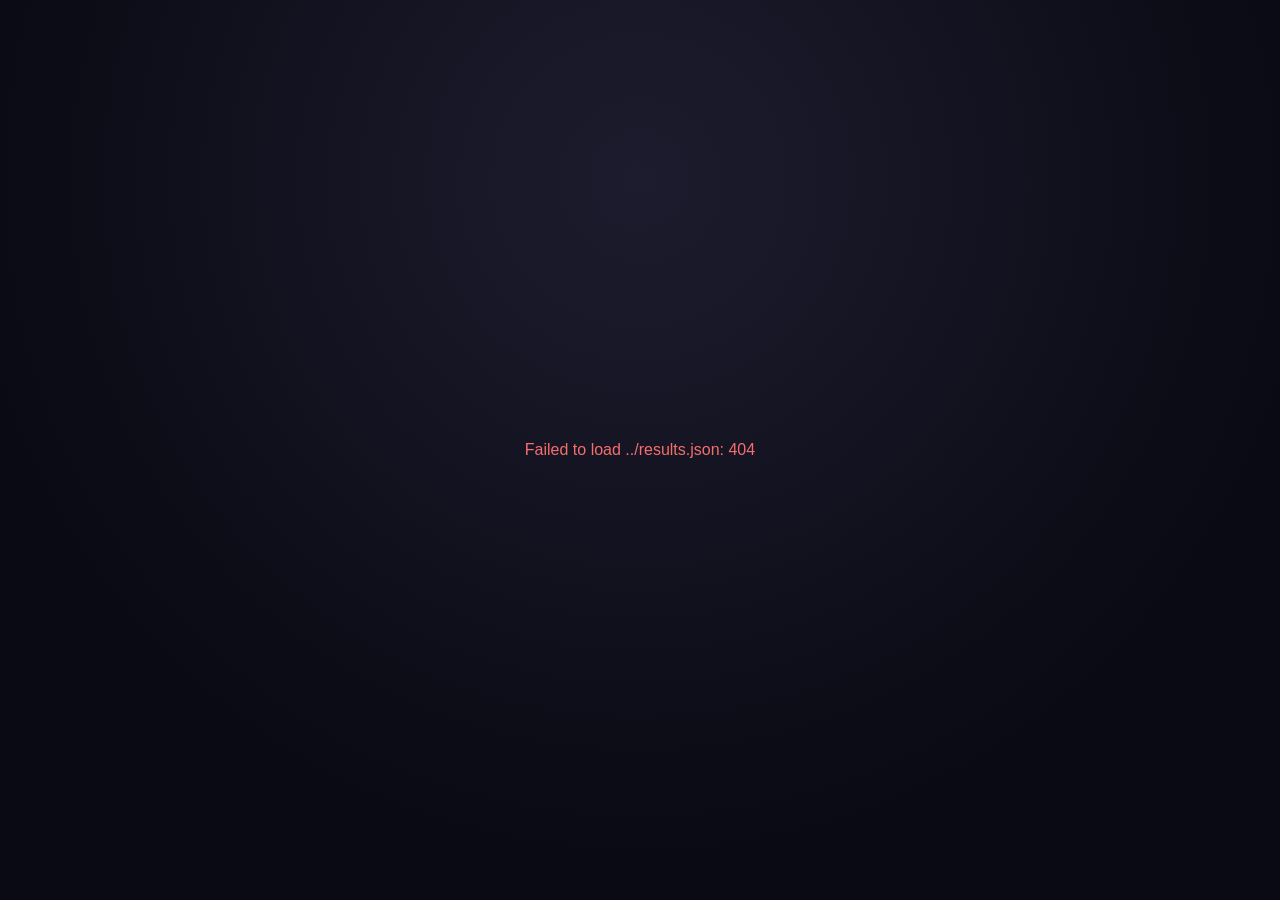
==== animation/index.html @ d1bcb2bb "Initial commit — results reveal scraper and animation Co-Authored-By: Claude Sonnet 4.6 <noreply@ant" ====
<!DOCTYPE html>
<html lang="en">
<head>
<meta charset="UTF-8">
<title>Results Reveal</title>
<link rel="stylesheet" href="style.css">
</head>
<body>
  <div id="app">
    <section id="intro" class="screen active">
      <h1>Your Year Results</h1>
      <button id="start-btn">Tap to Reveal</button>
    </section>

    <section id="title-card" class="screen">
      <h1 id="title-card-text"></h1>
    </section>

    <section id="modules" class="screen">
      <div id="module-card"></div>
      <div class="progress" id="module-progress"></div>
    </section>

    <section id="overall" class="screen">
      <div class="big-mark" id="overall-mark">--</div>
      <div class="sub" id="overall-decision"></div>
      <button class="next-btn" id="to-summary-btn">Continue</button>
    </section>

    <section id="summary" class="screen">
      <h2>That's everything.</h2>
      <div class="summary-stats" id="summary-stats"></div>
      <button class="next-btn" id="restart-btn">Watch Again</button>
    </section>
  </div>

  <script src="reveal.js"></script>
</body>
</html>
---- animation/style.css ----
* { box-sizing: border-box; margin: 0; padding: 0; }

body {
  font-family: -apple-system, BlinkMacSystemFont, 'Segoe UI', sans-serif;
  background: radial-gradient(circle at 50% 20%, #1c1c2e, #0a0a14 70%);
  color: #f4f4f8;
  height: 100vh;
  overflow: hidden;
}

#app {
  height: 100vh;
  display: flex;
  align-items: center;
  justify-content: center;
}

.screen {
  display: none;
  flex-direction: column;
  align-items: center;
  gap: 32px;
  text-align: center;
  padding: 40px;
  animation: fadeIn 0.6s ease;
}

.screen.active {
  display: flex;
}

#title-card {
  cursor: pointer;
}

#title-card-text {
  font-size: 2.6rem;
  font-weight: 300;
  letter-spacing: 0.03em;
  font-style: italic;
  color: #d8d8ec;
}

@keyframes fadeIn {
  from { opacity: 0; transform: translateY(12px); }
  to { opacity: 1; transform: translateY(0); }
}

h1 {
  font-size: 2.4rem;
  font-weight: 300;
  letter-spacing: 0.05em;
}

button {
  background: linear-gradient(135deg, #6e6ef6, #a06ef6);
  color: white;
  border: none;
  padding: 16px 36px;
  font-size: 1.1rem;
  border-radius: 999px;
  cursor: pointer;
  transition: transform 0.15s ease, box-shadow 0.15s ease;
  box-shadow: 0 8px 24px rgba(110, 110, 246, 0.35);
}

button:hover {
  transform: translateY(-2px) scale(1.03);
  box-shadow: 0 12px 32px rgba(160, 110, 246, 0.5);
}

.big-mark {
  font-size: 7rem;
  font-weight: 700;
  background: linear-gradient(135deg, #ffd166, #f6a06e);
  -webkit-background-clip: text;
  background-clip: text;
  color: transparent;
  animation: pop 0.7s cubic-bezier(.2,1.4,.4,1);
}

@keyframes pop {
  0% { transform: scale(0.3); opacity: 0; }
  70% { transform: scale(1.08); opacity: 1; }
  100% { transform: scale(1); }
}

.sub {
  max-width: 600px;
  font-size: 1.15rem;
  line-height: 1.5;
  color: #c8c8da;
}

#module-card {
  background: rgba(255,255,255,0.05);
  border: 1px solid rgba(255,255,255,0.08);
  border-radius: 20px;
  padding: 40px 56px;
  min-width: 360px;
  animation: cardIn 0.5s cubic-bezier(.2,1.4,.4,1);
}

@keyframes cardIn {
  0% { transform: translateY(30px) scale(0.9); opacity: 0; }
  100% { transform: translateY(0) scale(1); opacity: 1; }
}

.module-code {
  font-size: 0.95rem;
  letter-spacing: 0.1em;
  color: #9090ac;
  text-transform: uppercase;
}

.module-name {
  font-size: 1.6rem;
  margin: 8px 0 24px;
}

.module-mark {
  font-size: 4rem;
  font-weight: 700;
}

.module-mark.grade-1 { color: #6ef6a0; }
.module-mark.grade-21 { color: #6ed2f6; }
.module-mark.grade-22 { color: #f6e06e; }
.module-mark.grade-3 { color: #f6a06e; }
.module-mark.grade-f { color: #f66e6e; }

.module-meta {
  margin-top: 12px;
  color: #9090ac;
  font-size: 1rem;
}

.progress {
  font-size: 0.9rem;
  color: #6a6a80;
  letter-spacing: 0.05em;
}

.summary-stats {
  display: flex;
  gap: 48px;
}

.summary-stats .stat {
  display: flex;
  flex-direction: column;
  gap: 6px;
}

.summary-stats .stat .value {
  font-size: 2.2rem;
  font-weight: 700;
}

.summary-stats .stat .label {
  font-size: 0.85rem;
  color: #9090ac;
  text-transform: uppercase;
  letter-spacing: 0.08em;
}
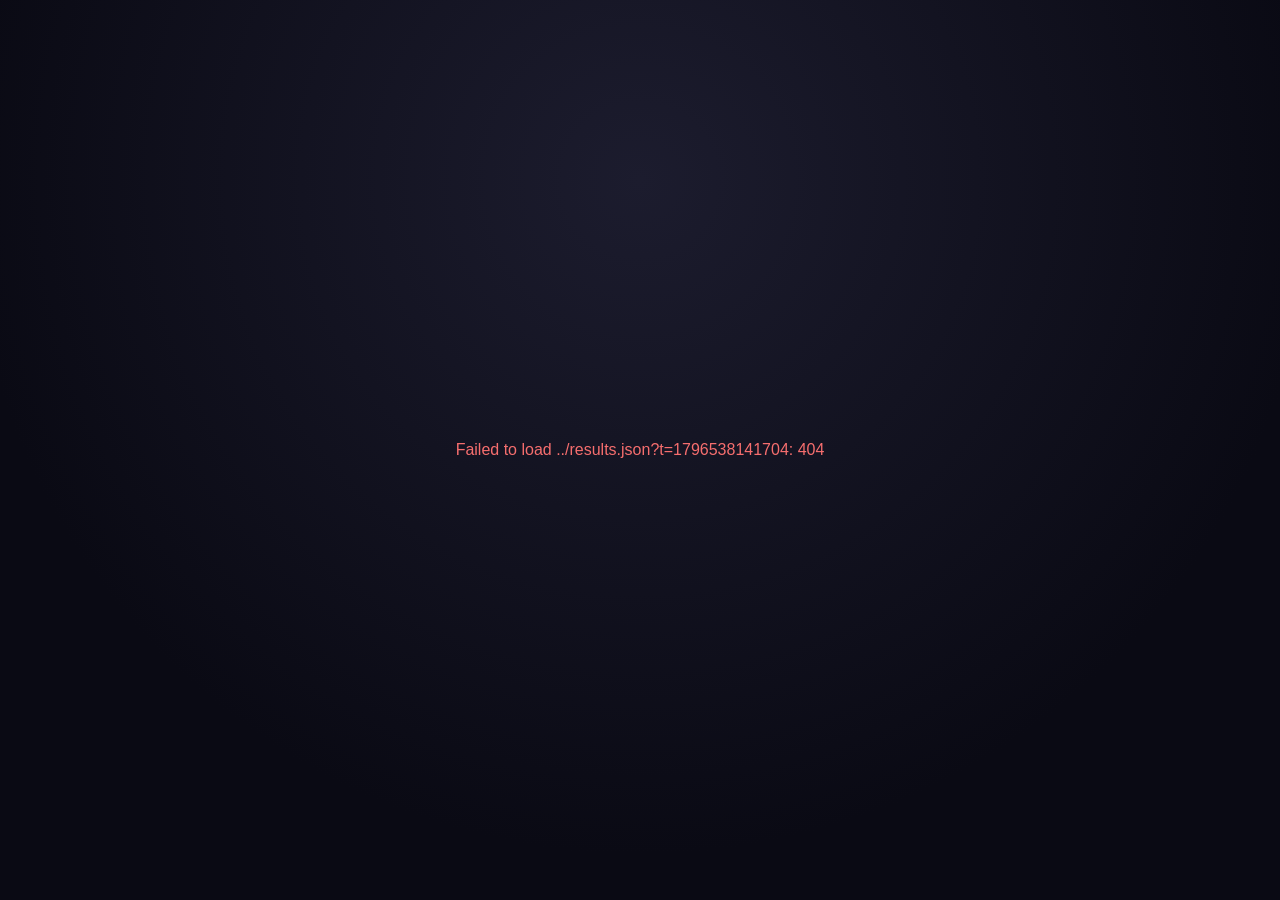
==== commit bbb89e99: "Fix cache busting and remove test data file interference Co-Authored-By: Claude Sonnet 4.6 <noreply@" ====
--- a/animation/index.html
+++ b/animation/index.html
@@ -34,6 +34,6 @@
     </section>
   </div>
 
-  <script src="reveal.js"></script>
+  <script src="reveal.js?v=3"></script>
 </body>
 </html>
